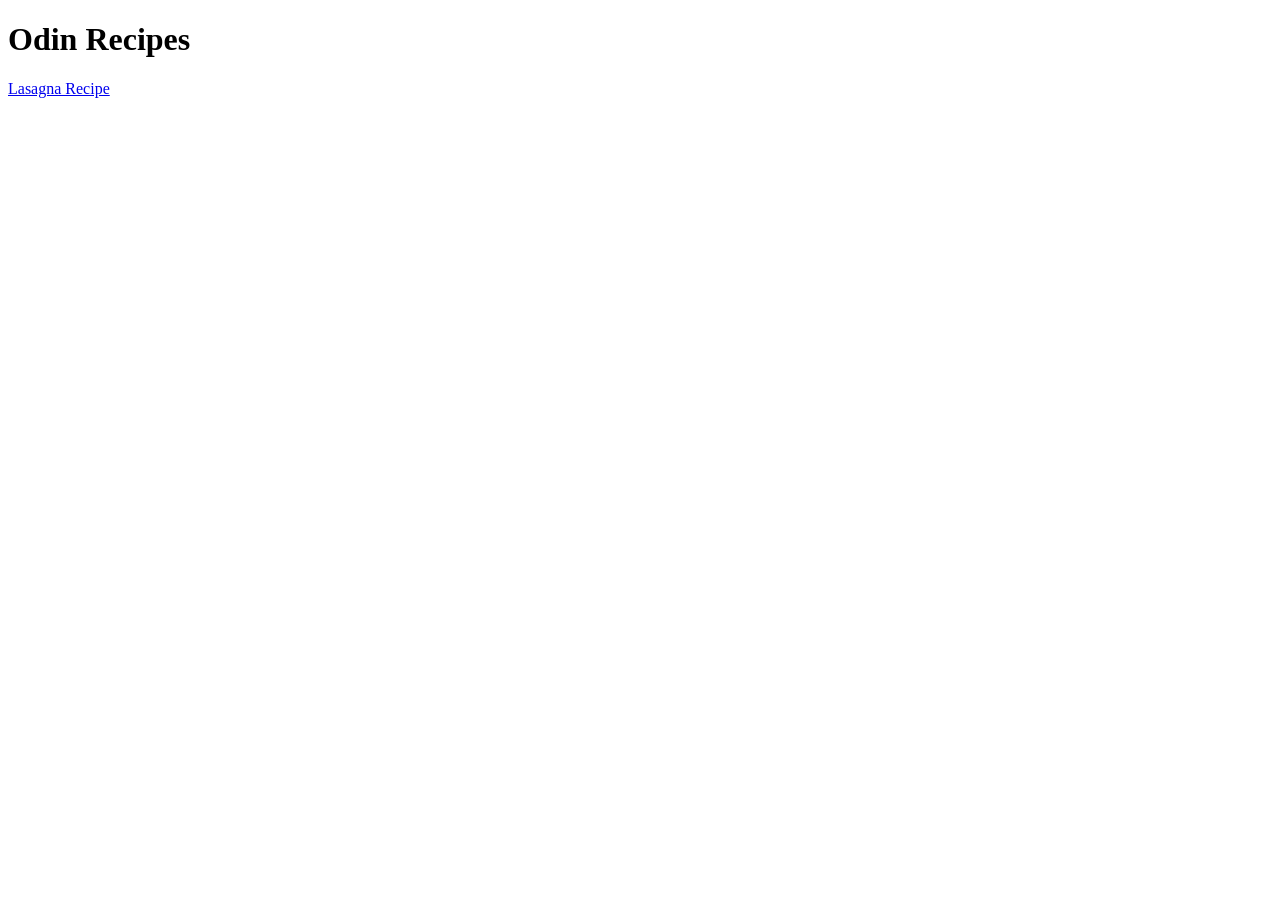
==== index.html @ 79d7d07d "Create home and recipe page Home and recipe page was created with boilerplate and basic content" ====
<!DOCTYPE html>
<html lang="en">
<head>
    <meta charset="UTF-8">
    <meta name="viewport" content="width=device-width, initial-scale=1.0">
    <title>Recipe page</title>
</head>
<body>
    <h1>Odin Recipes</h1>

    <a href="./recipes/lasagna.html">Lasagna Recipe</a>
</body>
</html>
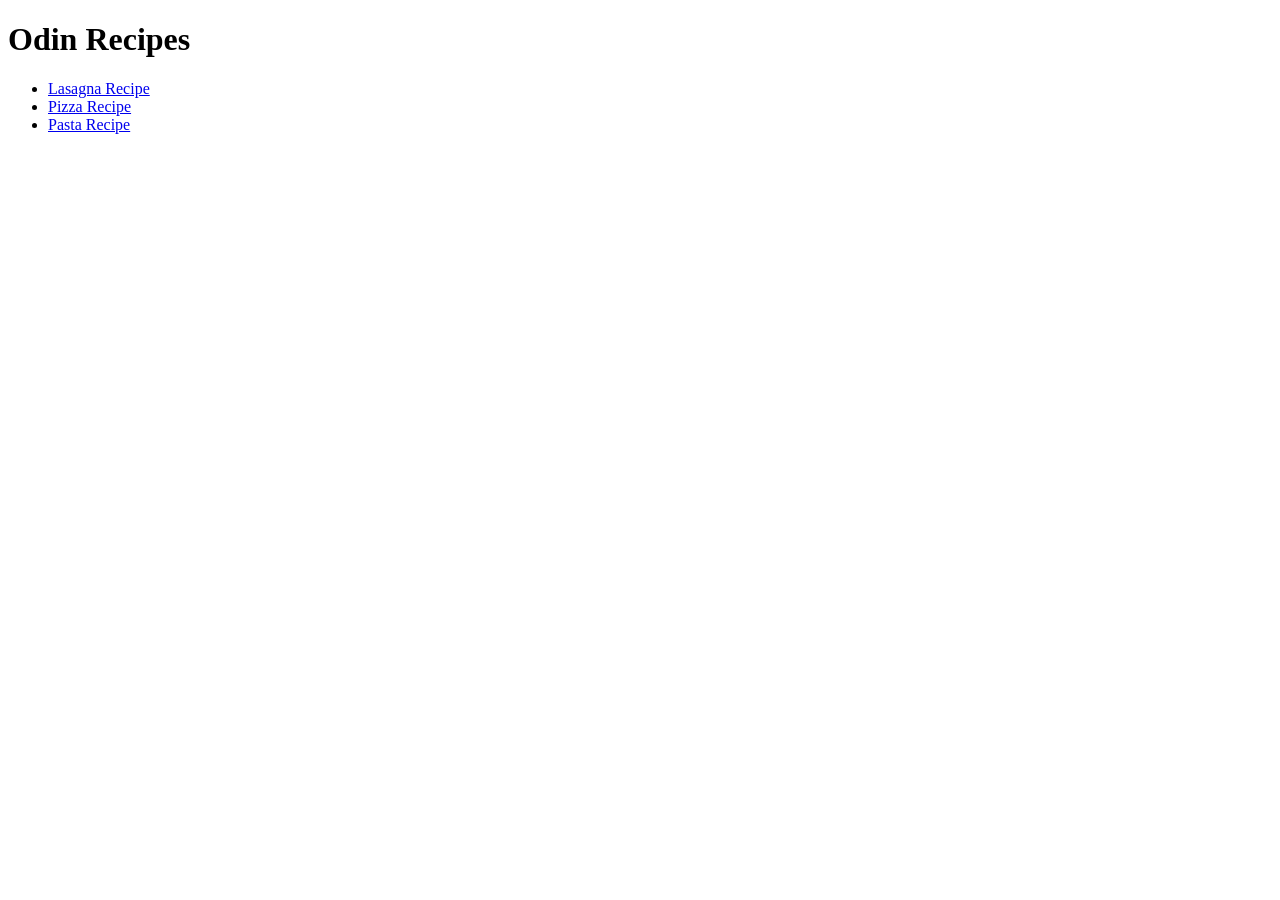
==== commit e62b3c64: "Create new recipes for pizza this pasta that Creation of pizza.html and pasta.html and added links i" ====
--- a/index.html
+++ b/index.html
@@ -8,6 +8,11 @@
 <body>
     <h1>Odin Recipes</h1>
 
-    <a href="./recipes/lasagna.html">Lasagna Recipe</a>
+    <ul>
+        <li><a href="./recipes/lasagna.html">Lasagna Recipe</a></li>
+        <li><a href="./recipes/pizza.html">Pizza Recipe</a></li>
+        <li><a href="./recipes/pasta.html">Pasta Recipe</a></li>
+    </ul>
+
 </body>
 </html>
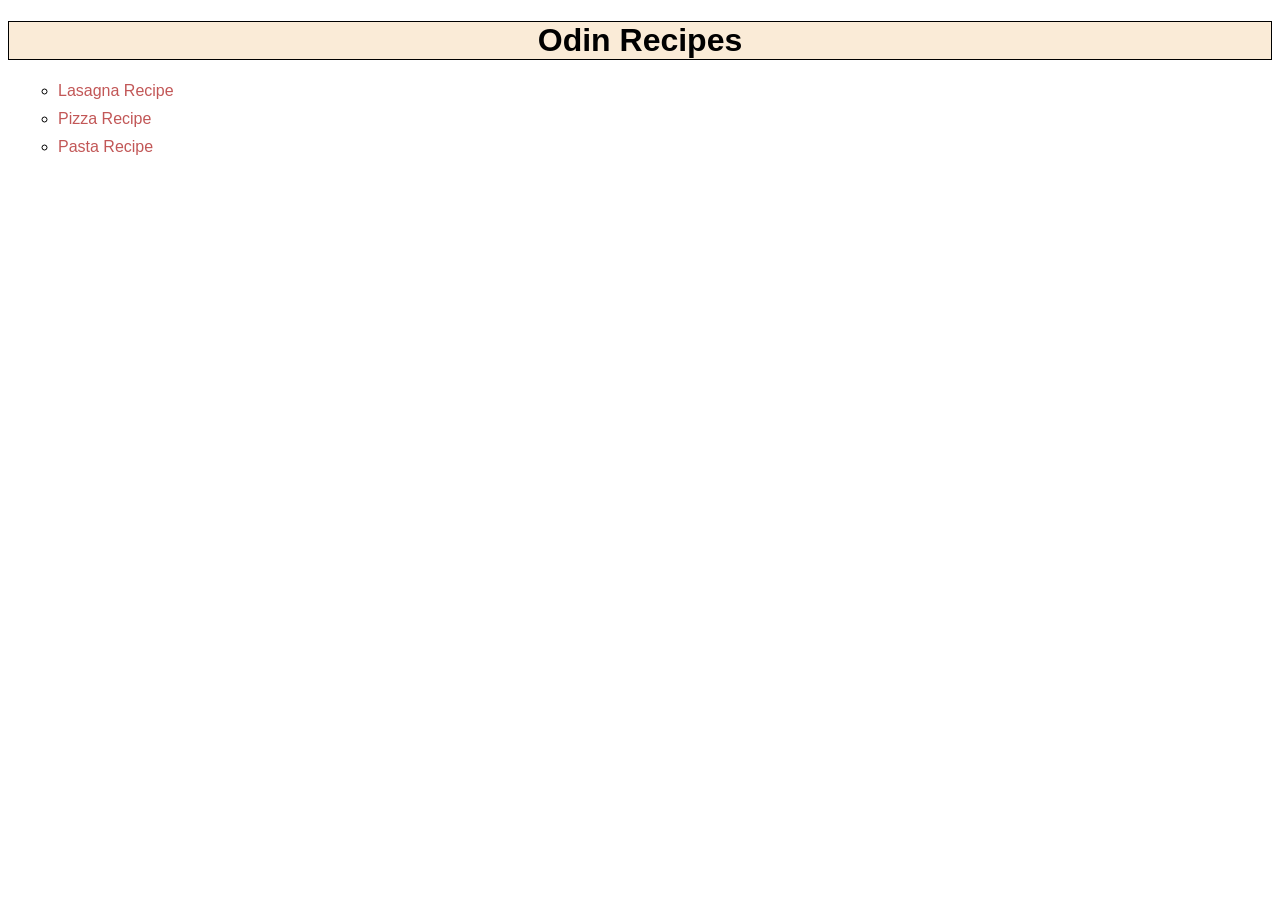
==== commit f72ca4d4: "Style h1 and recipe list Added styles to h1 and ul elements" ====
--- a/index.html
+++ b/index.html
@@ -3,6 +3,7 @@
 <head>
     <meta charset="UTF-8">
     <meta name="viewport" content="width=device-width, initial-scale=1.0">
+    <link rel="stylesheet" href="styles.css">
     <title>Recipe page</title>
 </head>
 <body>
--- a/styles.css
+++ b/styles.css
@@ -0,0 +1,27 @@
+body{
+    font-family: Arial, Helvetica, sans-serif;
+}
+
+h1{
+    text-align: center;
+    border: 1px solid black;
+    background-color: antiquewhite;
+}
+
+ul{
+    list-style:circle;
+}
+
+li{
+    margin:10px
+}
+
+a{
+    color: #c25757;
+    text-decoration: none;
+}
+
+a:hover{
+    color:blue;
+    text-decoration: underline;
+}
